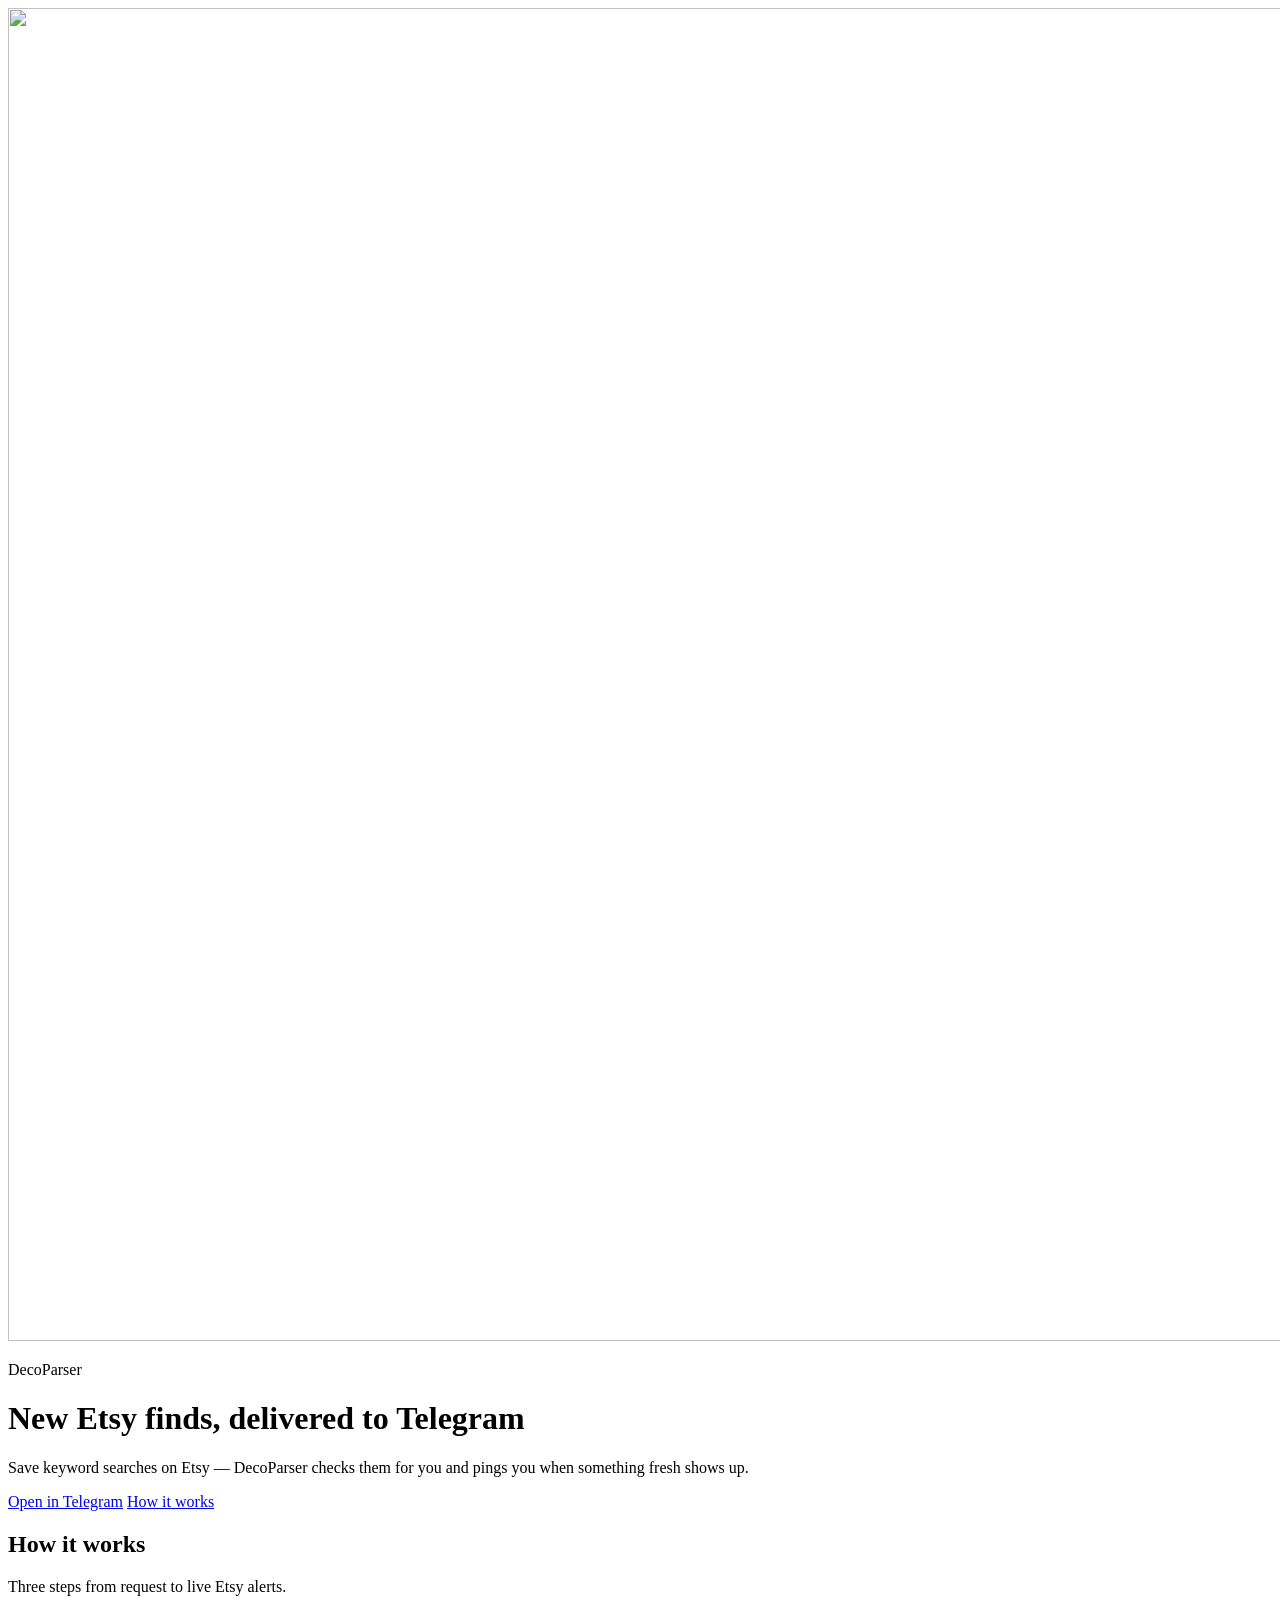
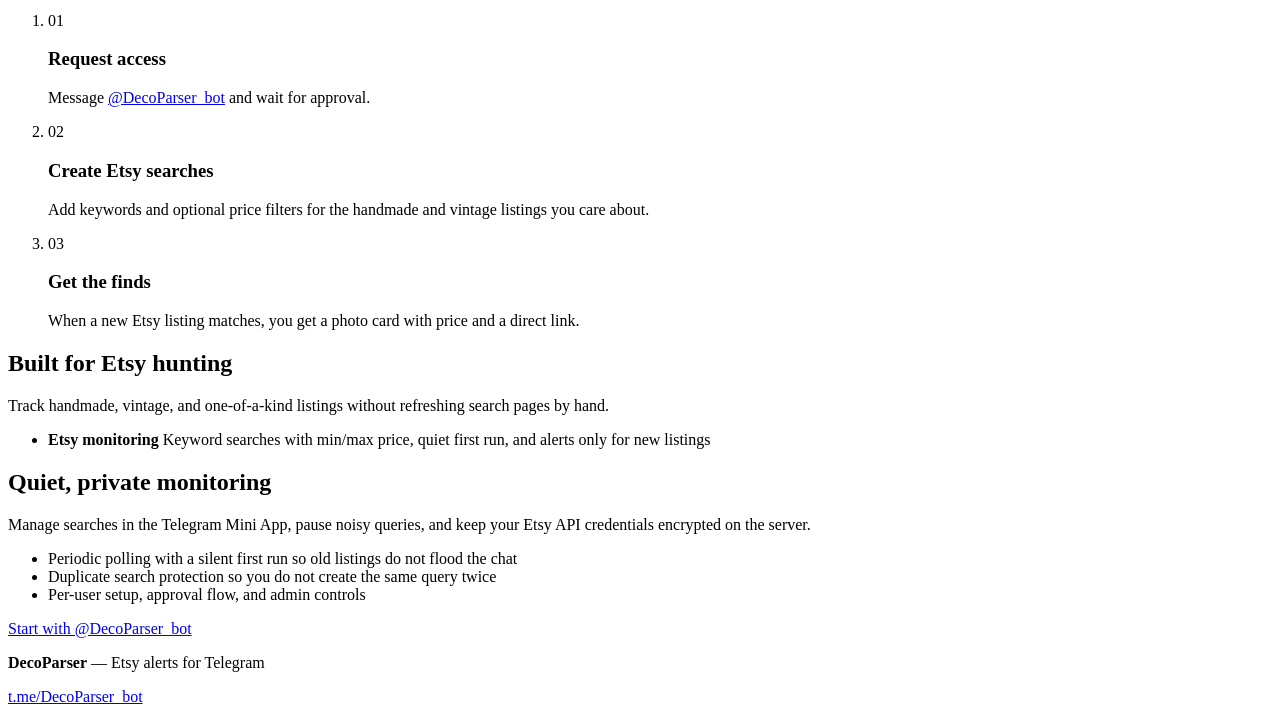
==== webapp/landing.html @ 393e9eda "Focus public landing page on Etsy only Remove eBay and Poshmark mentions from the English product pa" ====
<!DOCTYPE html>
<html lang="en">
<head>
  <meta charset="UTF-8" />
  <meta name="viewport" content="width=device-width, initial-scale=1" />
  <meta
    name="description"
    content="DecoParser watches Etsy for you and sends new listings to Telegram the moment they appear."
  />
  <title>DecoParser — Etsy alerts in Telegram</title>
  <link rel="preconnect" href="https://fonts.googleapis.com" />
  <link rel="preconnect" href="https://fonts.gstatic.com" crossorigin />
  <link
    href="https://fonts.googleapis.com/css2?family=Fraunces:opsz,wght@9..144,500;9..144,700&family=Figtree:wght@400;500;600&display=swap"
    rel="stylesheet"
  />
  <link rel="stylesheet" href="/landing.css" />
</head>
<body>
  <header class="hero">
    <div class="hero__media" aria-hidden="true">
      <img
        src="https://images.unsplash.com/photo-1513519245088-0e12902e35ca?auto=format&fit=crop&w=2000&q=80"
        alt=""
        width="2000"
        height="1333"
      />
    </div>
    <div class="hero__veil"></div>
    <div class="hero__content">
      <p class="brand reveal">DecoParser</p>
      <h1 class="reveal reveal--delay-1">New Etsy finds, delivered to Telegram</h1>
      <p class="lede reveal reveal--delay-2">
        Save keyword searches on Etsy — DecoParser checks them for you and pings you when something fresh shows up.
      </p>
      <div class="cta-row reveal reveal--delay-3">
        <a class="cta" href="https://t.me/DecoParser_bot">Open in Telegram</a>
        <a class="cta cta--ghost" href="#how">How it works</a>
      </div>
    </div>
  </header>

  <main>
    <section id="how" class="section">
      <h2>How it works</h2>
      <p class="section__lede">Three steps from request to live Etsy alerts.</p>
      <ol class="steps">
        <li>
          <span class="steps__n">01</span>
          <h3>Request access</h3>
          <p>Message <a href="https://t.me/DecoParser_bot">@DecoParser_bot</a> and wait for approval.</p>
        </li>
        <li>
          <span class="steps__n">02</span>
          <h3>Create Etsy searches</h3>
          <p>Add keywords and optional price filters for the handmade and vintage listings you care about.</p>
        </li>
        <li>
          <span class="steps__n">03</span>
          <h3>Get the finds</h3>
          <p>When a new Etsy listing matches, you get a photo card with price and a direct link.</p>
        </li>
      </ol>
    </section>

    <section class="section section--sources">
      <h2>Built for Etsy hunting</h2>
      <p class="section__lede">
        Track handmade, vintage, and one-of-a-kind listings without refreshing search pages by hand.
      </p>
      <ul class="sources sources--single">
        <li>
          <strong>Etsy monitoring</strong>
          <span>Keyword searches with min/max price, quiet first run, and alerts only for new listings</span>
        </li>
      </ul>
    </section>

    <section class="section">
      <h2>Quiet, private monitoring</h2>
      <p class="section__lede">
        Manage searches in the Telegram Mini App, pause noisy queries, and keep your Etsy API credentials encrypted on the server.
      </p>
      <ul class="bullets">
        <li>Periodic polling with a silent first run so old listings do not flood the chat</li>
        <li>Duplicate search protection so you do not create the same query twice</li>
        <li>Per-user setup, approval flow, and admin controls</li>
      </ul>
      <p class="close-cta">
        <a class="cta" href="https://t.me/DecoParser_bot">Start with @DecoParser_bot</a>
      </p>
    </section>
  </main>

  <footer class="footer">
    <p><strong>DecoParser</strong> — Etsy alerts for Telegram</p>
    <p><a href="https://t.me/DecoParser_bot">t.me/DecoParser_bot</a></p>
  </footer>
</body>
</html>
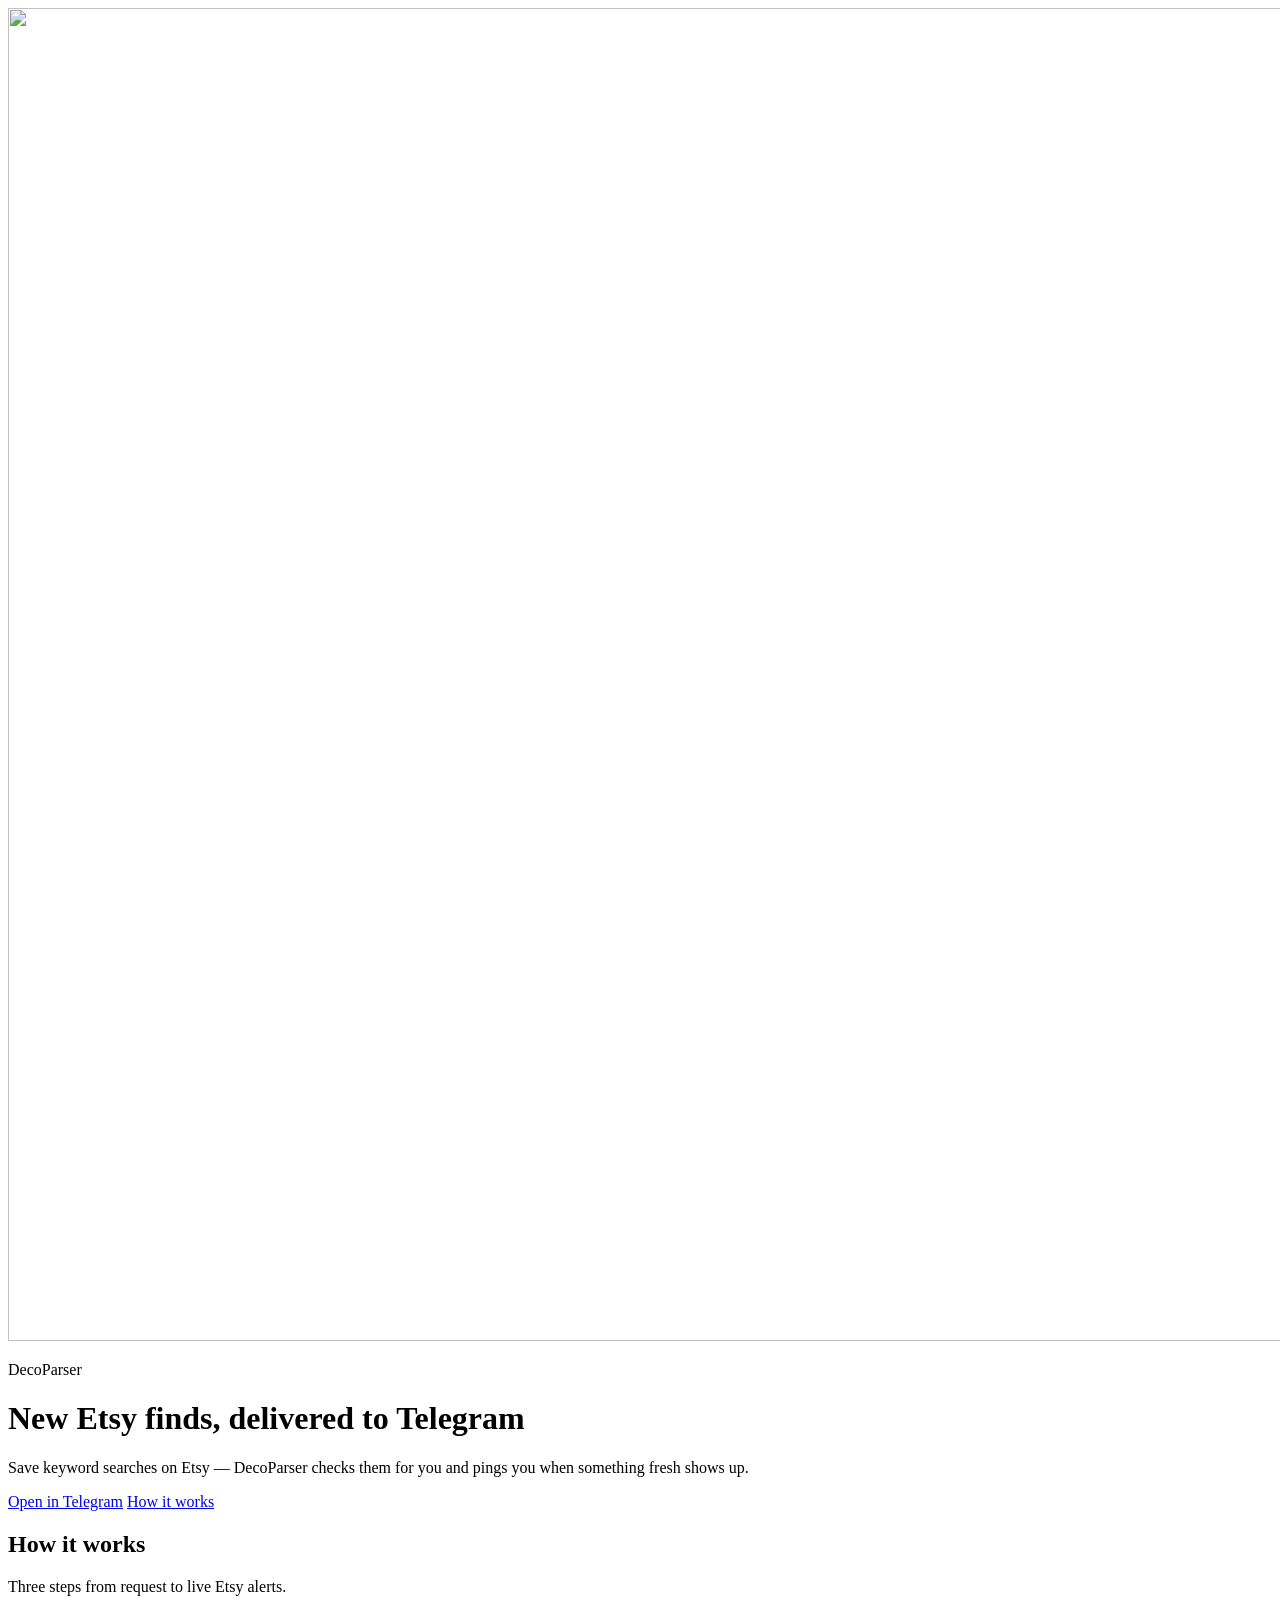
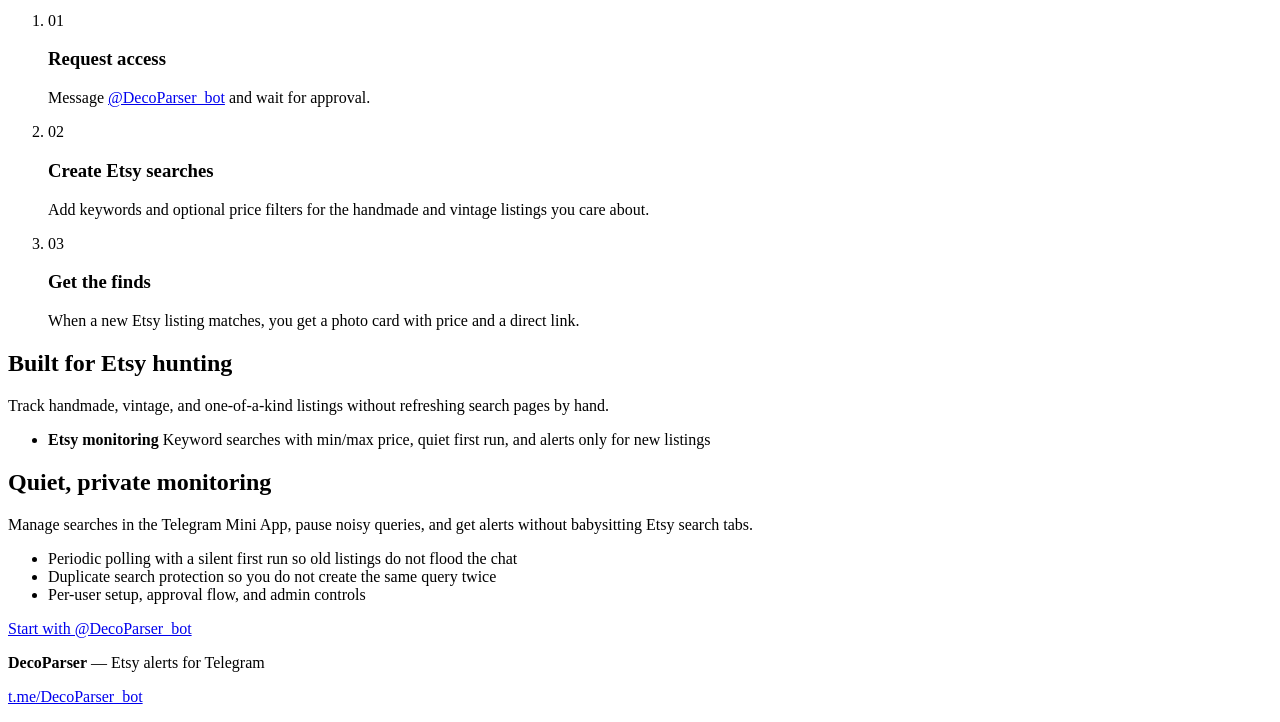
==== commit 5b62a4da: "Use Playwright Chromium for Etsy search without API keys Fetch Etsy search results through a headles" ====
--- a/webapp/landing.html
+++ b/webapp/landing.html
@@ -17,6 +17,20 @@
   <link rel="stylesheet" href="/landing.css" />
 </head>
 <body>
+  <div class="bg" aria-hidden="true">
+    <div class="bg__sky"></div>
+    <div class="bg__nebula"></div>
+    <div class="bg__moon"></div>
+    <div class="bg__stars bg__stars--tiny"></div>
+    <div class="bg__stars bg__stars--small"></div>
+    <div class="bg__stars bg__stars--bright"></div>
+    <div class="bg__shooting">
+      <span></span>
+      <span></span>
+    </div>
+    <div class="bg__grain"></div>
+  </div>
+
   <header class="hero">
     <div class="hero__media" aria-hidden="true">
       <img
@@ -27,6 +41,7 @@
       />
     </div>
     <div class="hero__veil"></div>
+    <div class="hero__glow" aria-hidden="true"></div>
     <div class="hero__content">
       <p class="brand reveal">DecoParser</p>
       <h1 class="reveal reveal--delay-1">New Etsy finds, delivered to Telegram</h1>
@@ -79,7 +94,7 @@
     <section class="section">
       <h2>Quiet, private monitoring</h2>
       <p class="section__lede">
-        Manage searches in the Telegram Mini App, pause noisy queries, and keep your Etsy API credentials encrypted on the server.
+        Manage searches in the Telegram Mini App, pause noisy queries, and get alerts without babysitting Etsy search tabs.
       </p>
       <ul class="bullets">
         <li>Periodic polling with a silent first run so old listings do not flood the chat</li>
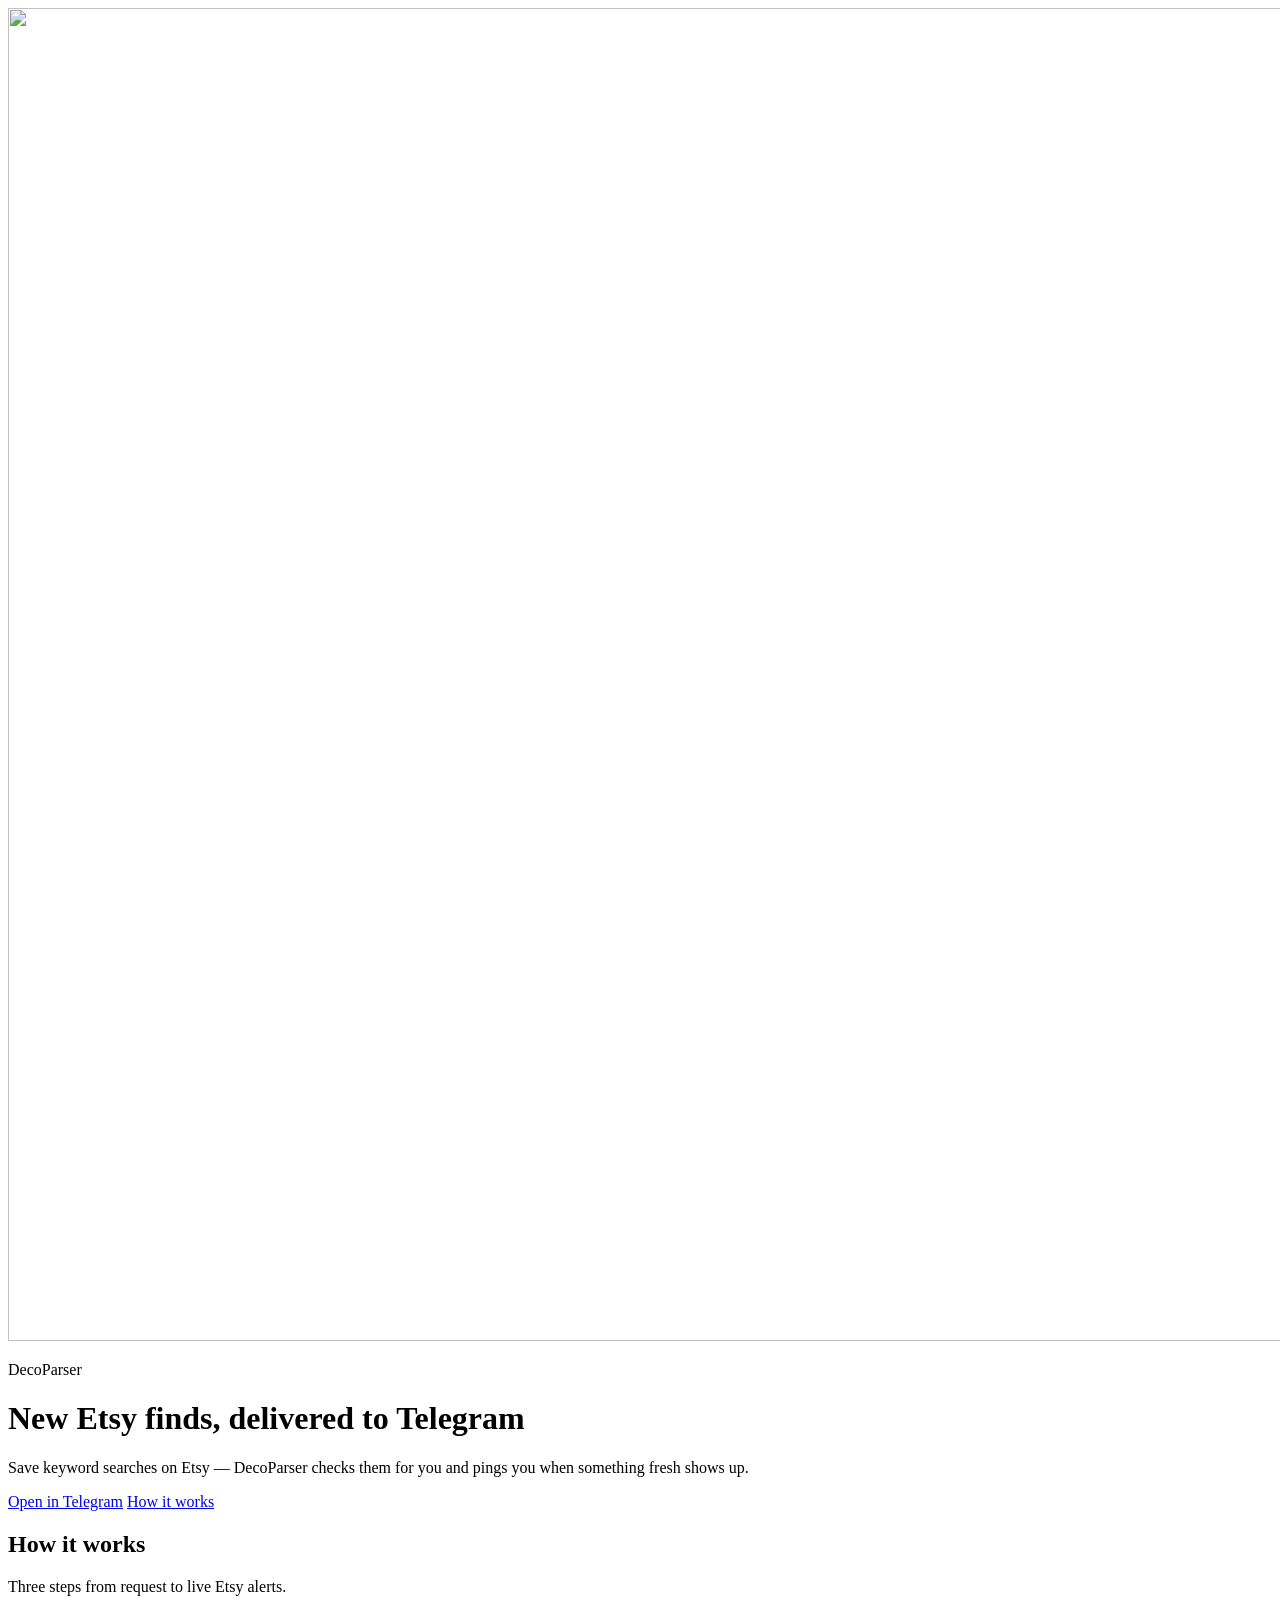
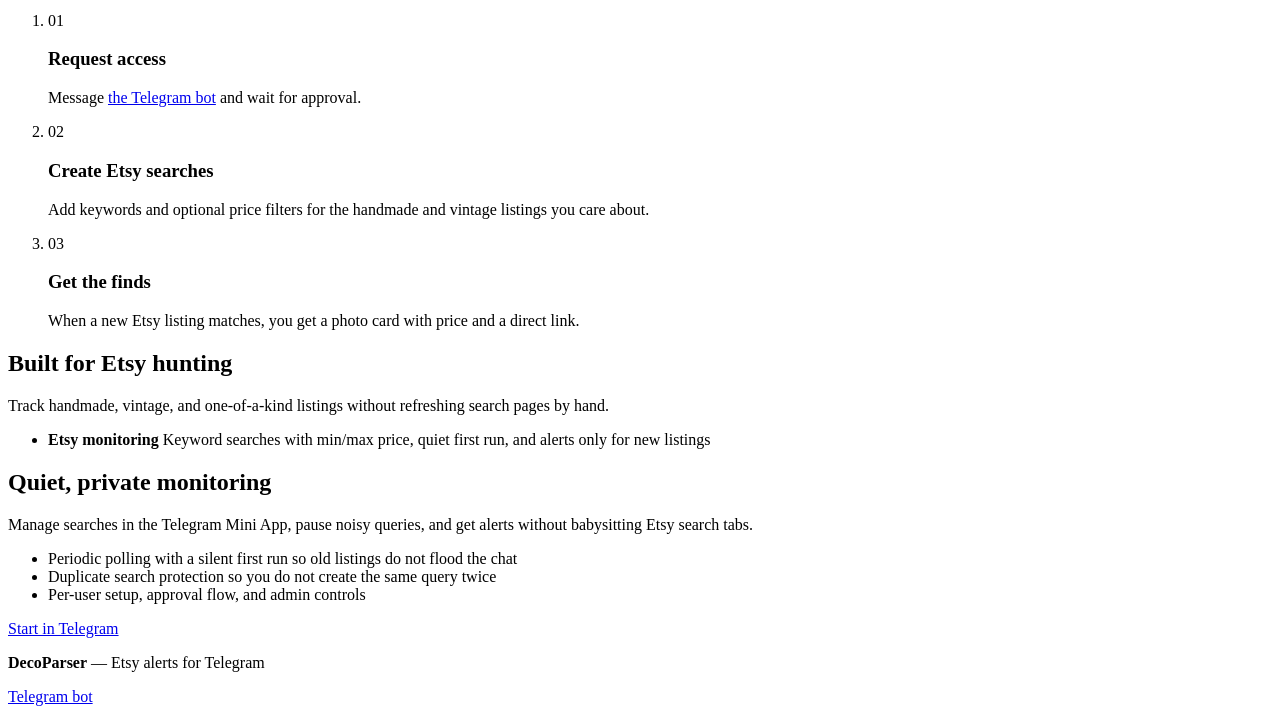
==== commit 27446726: "Improve search editing and operational visibility Co-authored-by: Roman-Volegov <Roman-Volegov@users" ====
--- a/webapp/landing.html
+++ b/webapp/landing.html
@@ -49,7 +49,7 @@
         Save keyword searches on Etsy — DecoParser checks them for you and pings you when something fresh shows up.
       </p>
       <div class="cta-row reveal reveal--delay-3">
-        <a class="cta" href="https://t.me/DecoParser_bot">Open in Telegram</a>
+        <a class="cta" data-bot-link href="#">Open in Telegram</a>
         <a class="cta cta--ghost" href="#how">How it works</a>
       </div>
     </div>
@@ -63,7 +63,7 @@
         <li>
           <span class="steps__n">01</span>
           <h3>Request access</h3>
-          <p>Message <a href="https://t.me/DecoParser_bot">@DecoParser_bot</a> and wait for approval.</p>
+          <p>Message <a data-bot-link data-bot-name href="#">the Telegram bot</a> and wait for approval.</p>
         </li>
         <li>
           <span class="steps__n">02</span>
@@ -102,14 +102,28 @@
         <li>Per-user setup, approval flow, and admin controls</li>
       </ul>
       <p class="close-cta">
-        <a class="cta" href="https://t.me/DecoParser_bot">Start with @DecoParser_bot</a>
+        <a class="cta" data-bot-link data-bot-prefix="Start with " href="#">Start in Telegram</a>
       </p>
     </section>
   </main>
 
   <footer class="footer">
     <p><strong>DecoParser</strong> — Etsy alerts for Telegram</p>
-    <p><a href="https://t.me/DecoParser_bot">t.me/DecoParser_bot</a></p>
+    <p><a data-bot-link data-bot-url href="#">Telegram bot</a></p>
   </footer>
+  <script>
+    fetch("/public-config")
+      .then((response) => response.json())
+      .then(({ bot_username: username }) => {
+        if (!username) return;
+        document.querySelectorAll("[data-bot-link]").forEach((link) => {
+          link.href = `https://t.me/${username}`;
+          if (link.dataset.botName !== undefined) link.textContent = `@${username}`;
+          if (link.dataset.botPrefix !== undefined) link.textContent = `${link.dataset.botPrefix}@${username}`;
+          if (link.dataset.botUrl !== undefined) link.textContent = `t.me/${username}`;
+        });
+      })
+      .catch(() => {});
+  </script>
 </body>
 </html>
